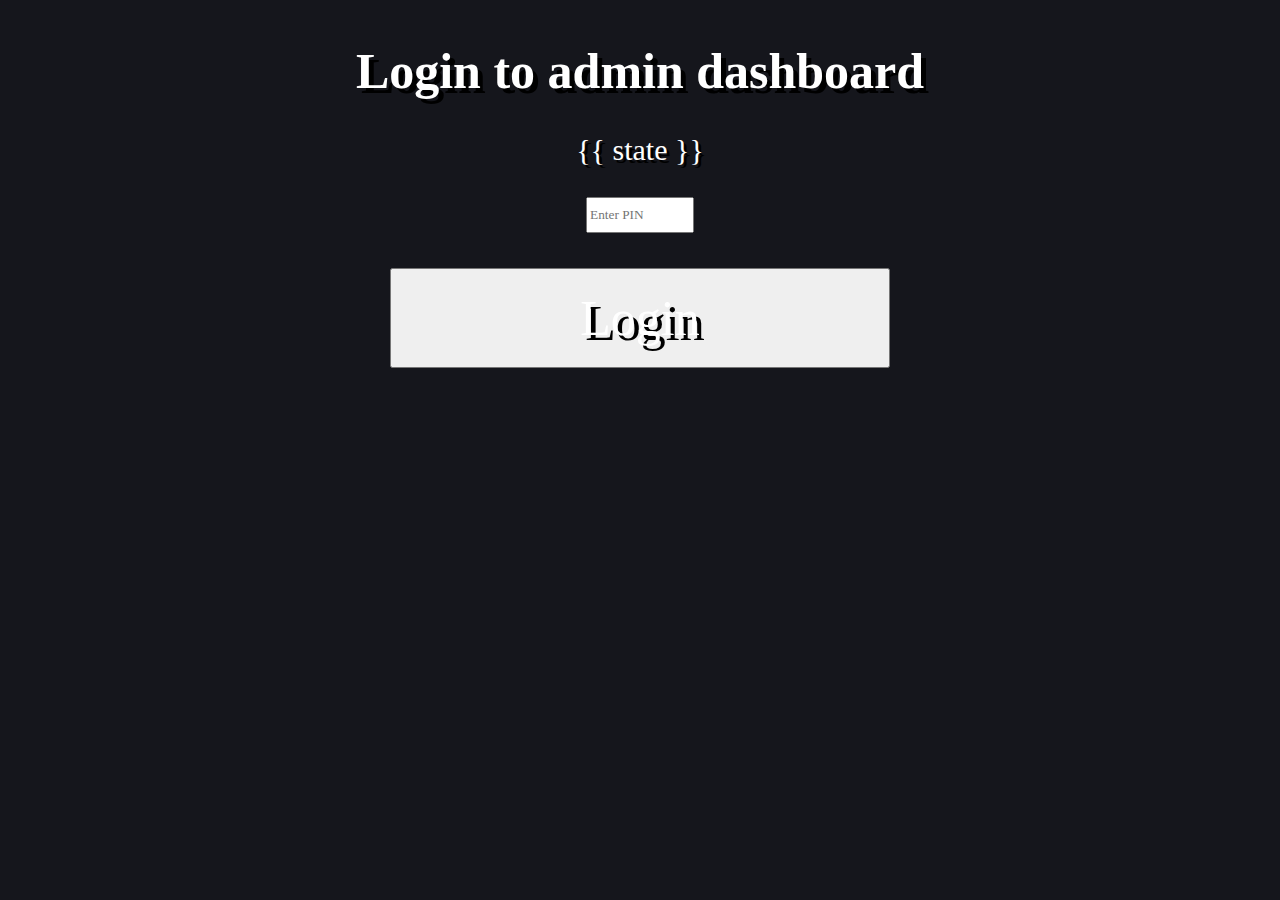
==== templates/admin-login.html @ bc498f3a "admin dashboard" ====
<!DOCTYPE html>
<html lang="en">

<head>
    <meta charset="UTF-8">
    <meta name="viewport" content="width=device-width, initial-scale=1.0">
    <meta http-equiv="X-UA-Compatible" content="ie=edge">
    <title>IFB102 Mini-project Admin Login</title>
    <link rel="stylesheet" type="text/css" href="/static/css/main.css">
</head>

<body>
    <div class="header">
        <h1 class="heading">Login to admin dashboard</h1>
        <p class="description">{{ state }}</p>
    </div>

    <form method="POST" class="login centered">
        <input class="input" type="password" name="pin" placeholder="Enter PIN">
    </form>

    <form class="centered" action="/admin-login" method="POST">
        <button type="submit" class="small-button">Login</button>
    </form>

</body>

</html>
---- static/css/main.css ----
/* static/style.css */

* {
    font-family: "Comic Sans MS", "Comic Sans", cursive;
}

body {
    background-color: #15161c;
}

.header {
    max-width: 1000px;
    max-height: 210px;
    overflow: hidden;
    clear: both;
    display: block;
    margin: auto;
}

.heading {
    color: #FFF;
    text-shadow: 5px 5px #000;
    font-size: 50px;
    text-align: center;
}

.small-heading {
    color: #FFF;
    text-shadow: 5px 5px #000;
    font-size: 30px;
    text-align: center;
}

.mini-heading {
    color: #FFF;
    text-shadow: 5px 5px #000;
    font-size: 20px;
    text-align: center;
}

.description {
    color: #FFF;
    text-shadow: 3px 3px #000;
    font-size: 30px;
    text-align: center;
}

.button-container {
    max-width: 1920px;
    overflow: hidden;
    clear: both;
    display: flex;
    margin: auto;
    justify-content: center;
}

.button {
    margin: 35px;
    width: 600px;
    height: 200px;
    font-size: 100px;
    text-shadow: 5px 5px #000;
    color: white;
    text-align: center;
}

.button a {
    color: white;
    text-decoration: none;
}

.form-container {
    max-width: 800px;
    display: block;
    margin: auto;
    justify-content: center;
}

.selector {
    font-size: 20px;
    color: white;
    text-shadow: 3px 3px #000;
}

.input-box {
    /*background-color: #282a36;*/
    margin-left: 10px;
    margin-right: 10px;
    width: 800px;
    height: 30px;
}

.main-label {
    font-size: 30px;
}

.centered {
    overflow: hidden;
    clear: both;
    margin: auto;
    justify-content: center;
    text-align: center;
}

.small-button {
    margin: 35px;
    width: 500px;
    height: 100px;
    font-size: 50px;
    text-shadow: 5px 5px #000;
    color: white;
    text-align: center;
    text-decoration: none;
}

.small-button a {
    color: white;
    text-decoration: none;
}

.file-input {
    color: #FFF
}

.input {
    margin-left: 10px;
    margin-right: 10px;
    width: 100px;
    height: 30px;
}

.log-table {
    width: 1500px;
    color: #FFF;
    border: 1px solid #FFF;
    border-collapse: collapse;
    padding: 5px;
    text-align: left;
}

.log-head {
    font-size: 20px;
    border: 1px solid #FFF;
    border-collapse: collapse;
    padding: 5px;
    text-align: left;
    color: #FFF;
}

.log-info {
    font-size: 16px;
    border: 1px solid #FFF;
    border-collapse: collapse;
    padding: 5px;
    text-align: left;
    color: #FFF;
}
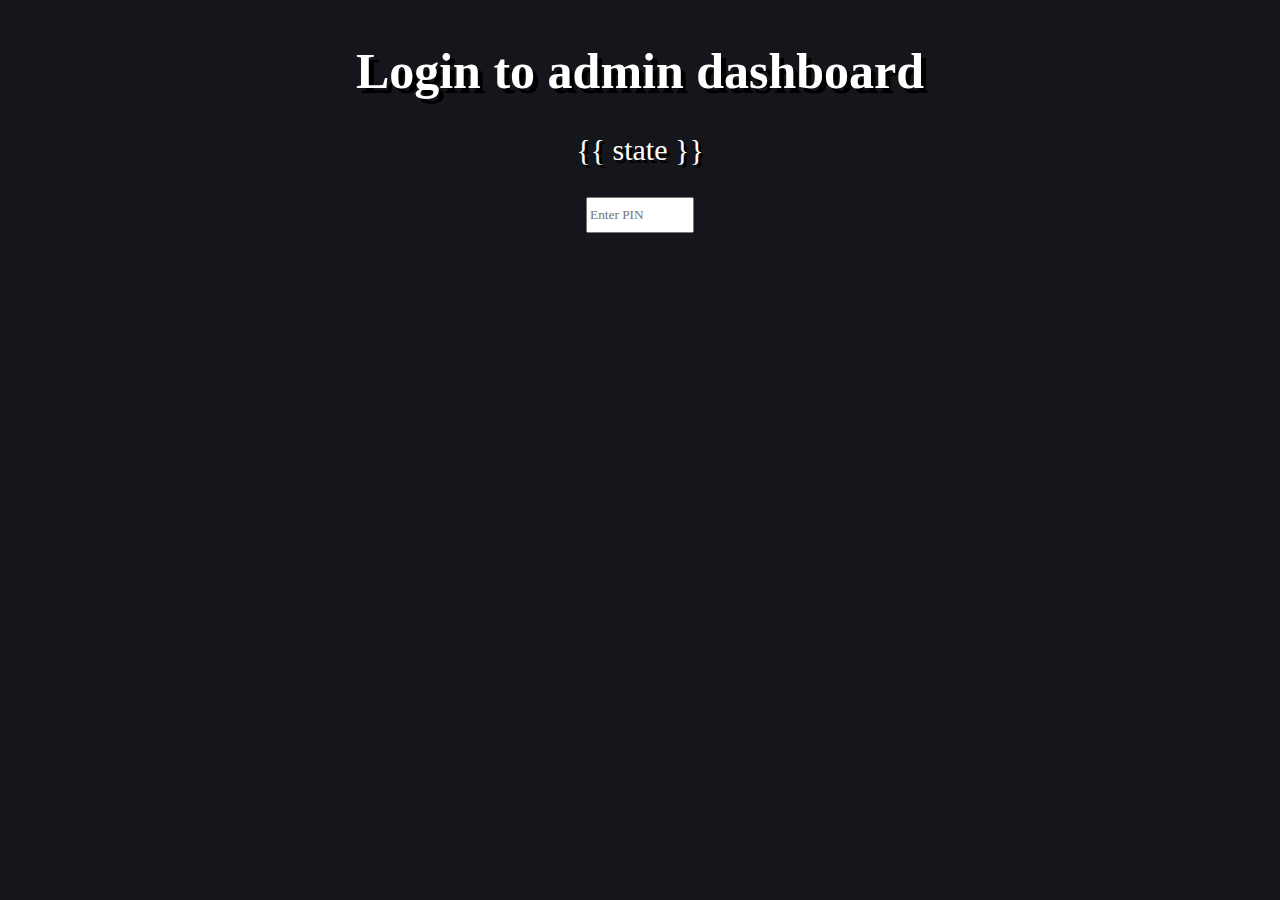
==== commit a74b8905: "Finalized project" ====
--- a/templates/admin-login.html
+++ b/templates/admin-login.html
@@ -19,10 +19,6 @@
         <input class="input" type="password" name="pin" placeholder="Enter PIN">
     </form>
 
-    <form class="centered" action="/admin-login" method="POST">
-        <button type="submit" class="small-button">Login</button>
-    </form>
-
 </body>
 
 </html>--- a/static/css/main.css
+++ b/static/css/main.css
@@ -9,8 +9,6 @@
 }
 
 .header {
-    max-width: 1000px;
-    max-height: 210px;
     overflow: hidden;
     clear: both;
     display: block;
@@ -46,12 +44,10 @@
 }
 
 .button-container {
-    max-width: 1920px;
     overflow: hidden;
     clear: both;
-    display: flex;
     margin: auto;
-    justify-content: center;
+    text-align: center;
 }
 
 .button {
@@ -62,6 +58,8 @@
     text-shadow: 5px 5px #000;
     color: white;
     text-align: center;
+    background-color: #2e313f;
+    border-radius: 5px;
 }
 
 .button a {
@@ -83,11 +81,13 @@
 }
 
 .input-box {
-    /*background-color: #282a36;*/
+    color: #FFF;
+    background-color: #2e313f;
     margin-left: 10px;
     margin-right: 10px;
     width: 800px;
     height: 30px;
+    border-radius: 5px;
 }
 
 .main-label {
@@ -106,11 +106,13 @@
     margin: 35px;
     width: 500px;
     height: 100px;
-    font-size: 50px;
-    text-shadow: 5px 5px #000;
+    font-size: 45px;
+    text-shadow: 3px 3px #000;
     color: white;
     text-align: center;
     text-decoration: none;
+    background-color: #2e313f;
+    border-radius: 5px;
 }
 
 .small-button a {
